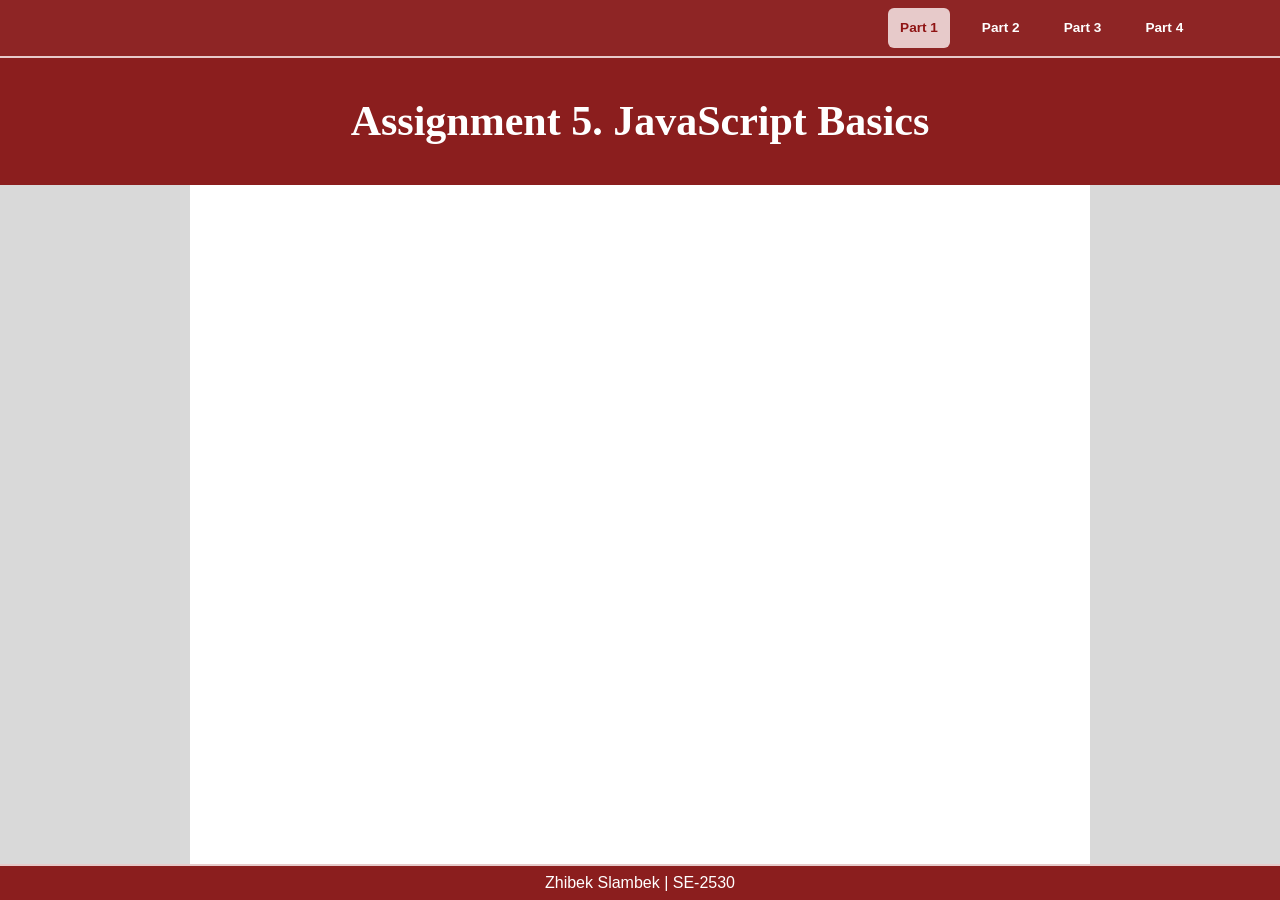
==== index.html @ 45bbb013 "starting with basic html and css" ====
<!DOCTYPE html>
<html>
    <head>
        <meta charset="UTF-8">
        <title></title>
        <meta name="description" content="">
        <meta name="viewport" content="width=device-width, initial-scale=1">
        <link rel="stylesheet" href="style.css">
    </head>
    <body>
        <nav class="site-header">
            <ul class="navigation-bar">
                <li><a href="index.html" aria-current="page">Part 1</a></li>
                <li><a href="part 2/index.html">Part 2</a></li>
                <li><a href="part 3/index.html">Part 3</a></li>
                <li><a href="part 4/index.html">Part 4</a></li>
            </ul>
        </nav>

        <header class="header">
            <h1>Assignment 5. JavaScript Basics </h1>
        </header>
        <main class="content">

        </main>
        <footer class="site-footer"><p>Zhibek Slambek | SE-2530</p></footer>
        <script src="script.js"></script>
    </body>
</html>
---- style.css ----
:root {
    color-scheme: dark;
    --background: #d9d9d9;
    --border: #e9cdcdfb;
    --surface: #8b1e1e;
    --text: #3d3d3d;
    --muted: #c33434;
    --accent: #8f1414;
    --field: #931f1fc9;
}

* {
    box-sizing: border-box;
}

body {
    margin: 0;
    background: var(--background);
    color: var(--text);
    font-family: Arial, Helvetica, sans-serif;
    line-height: 1.6;
    min-height: 100vh;
    display: flex;
    flex-direction: column;
}

.content > h1 {
    font-family: Arial, Helvetica, sans-serif;
    font-size: 3rem;
    font-weight: 700;
    line-height: 1.2;
    margin: 20px 0 25px;
}

.navigation-bar {
    list-style: none;
    gap: 8px;
    margin: 0;
    padding: 8px;
}

.navigation-bar a {
    display: block;
    padding: 9px 12px;
    border-radius: 6px;
    text-decoration: none;
    font-size: 0.85rem;
    color: white;
    font-weight: bold;
}

.navigation-bar a:hover {
    color: #f4e2e2;
    background-color: var(--muted);
}
.navigation-bar a[aria-current="page"] {
    background: var(--border);
    color: var(--accent);
}

.header {
    background-color: var(--surface);
    color: white;
    text-align: center;
    padding: 30px;
}

.header h1 {
    font-family: "Merriweather", serif;
    font-size: 42px;
    margin: 0;
}

.header h3 {
    font-family: "Open Sans", sans-serif;
    font-weight: normal;
    margin-bottom: 0;
}

.site-header, .site-footer, .navigation-bar {
    display: flex;
    align-items: center;
    gap: 20px;
}

.site-header, .navigation-bar, .site-footer {
    flex-wrap: wrap;
}

.site-header {
    background-color: #8e2525;
    border-bottom: 2px solid var(--border);
    justify-content: right;
    padding: 0 6%;
    flex-direction: row;
}

.site-footer{
    background-color: var(--surface);
    border-top: 2px solid var(--border);
    color: white;
    justify-content: center;
    margin-top: auto;
    padding: 5px 6%;
}
.site-footer p {
    margin: 0;
    line-height: 24px;
}

.content {
    width: 900px;
    max-width: 100%;
    margin: 0 auto;
    padding: 30px;
    background-color: white;
    flex: 1;
}
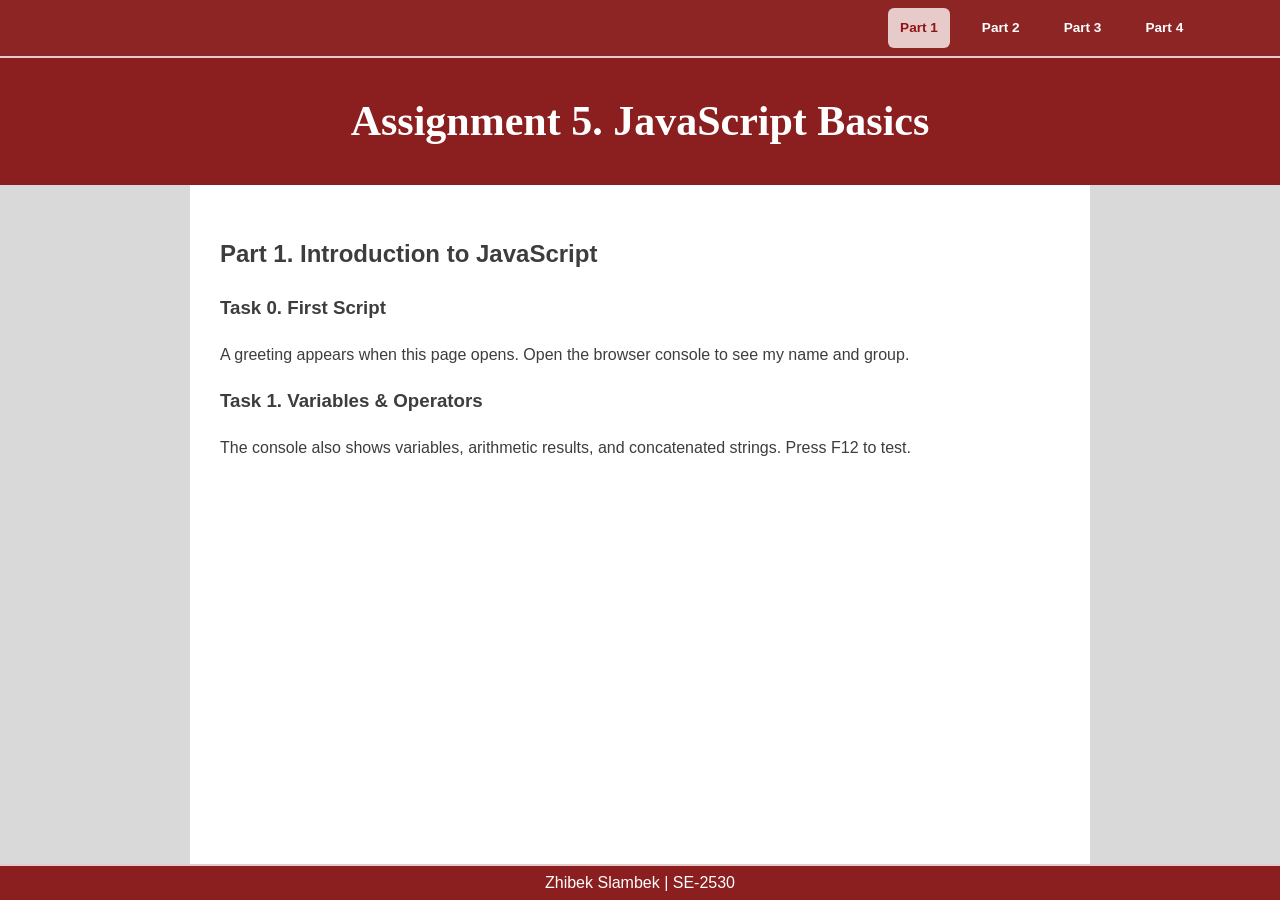
==== commit 72edac66: "part 1 done" ====
--- a/index.html
+++ b/index.html
@@ -2,7 +2,7 @@
 <html>
     <head>
         <meta charset="UTF-8">
-        <title></title>
+        <title>Part 1 — Introduction to JavaScript</title>
         <meta name="description" content="">
         <meta name="viewport" content="width=device-width, initial-scale=1">
         <link rel="stylesheet" href="style.css">
@@ -21,9 +21,13 @@
             <h1>Assignment 5. JavaScript Basics </h1>
         </header>
         <main class="content">
-
+            <h2>Part 1. Introduction to JavaScript</h2>
+            <h3>Task 0. First Script</h3>
+            <p>A greeting appears when this page opens. Open the browser console to see my name and group.</p>
+            <h3>Task 1. Variables &amp; Operators</h3>
+            <p>The console also shows variables, arithmetic results, and concatenated strings. Press F12 to test.</p>
         </main>
         <footer class="site-footer"><p>Zhibek Slambek | SE-2530</p></footer>
         <script src="script.js"></script>
     </body>
-</html>+</html>
